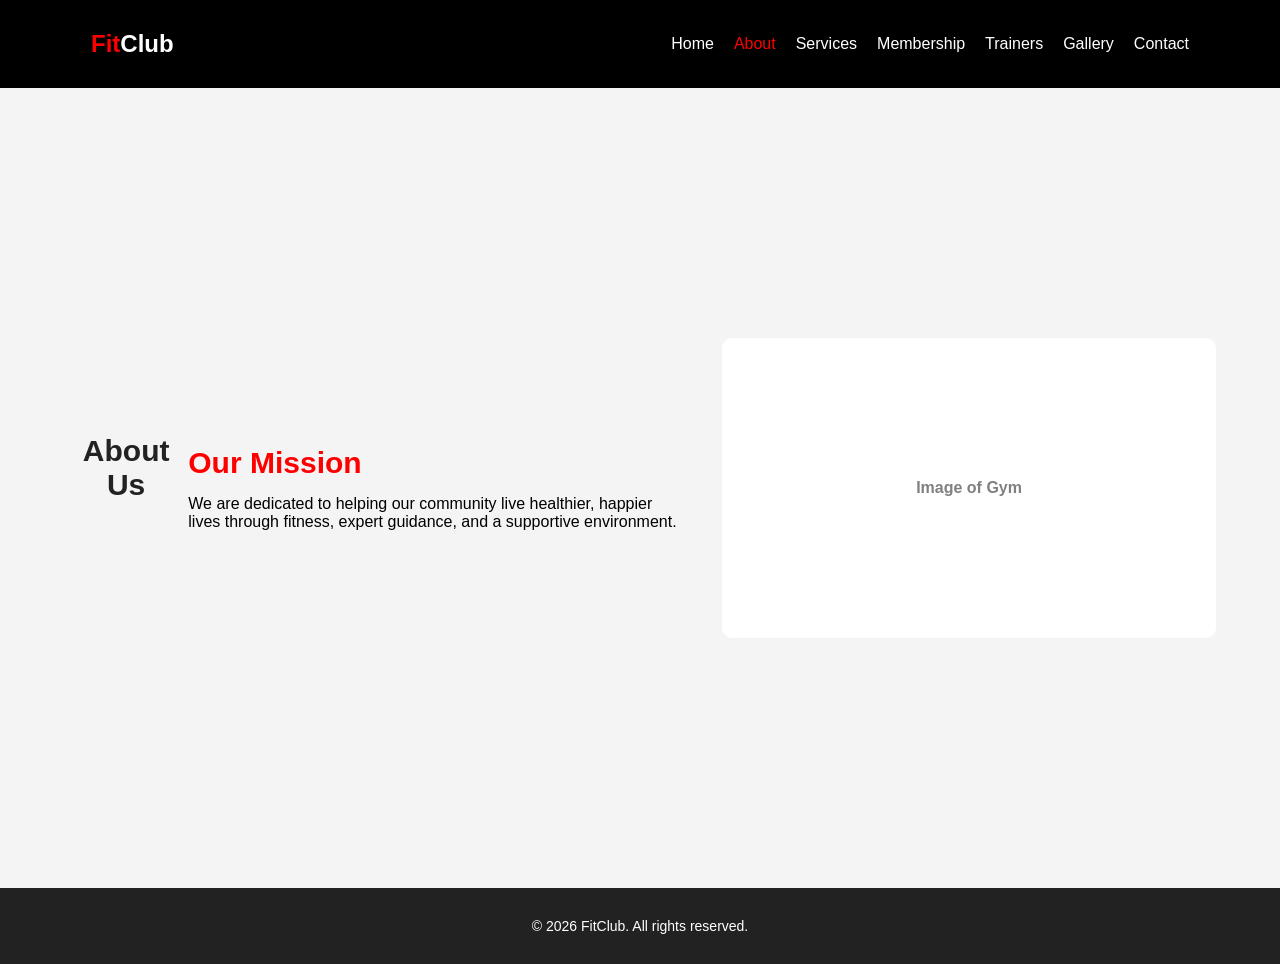
==== About.html @ a8135ff5 "Start" ====
<!DOCTYPE html>
<html lang="en">
<head>
    <meta charset="UTF-8">
    <title>Fitness Club | About</title>
    <link rel="stylesheet" href="style.css">
    <link rel="stylesheet" href="navbar.css">
    <link rel="stylesheet" href="footer.css">
    <link rel="stylesheet" href="about.css">
</head>
<body>
    <header>
        <nav class="container navbar">
            <a href="Home.html" class="logo">Fit<span>Club</span></a>
            <ul class="nav-links">
                <li><a href="Home.html">Home</a></li>
                <li><a href="About.html" class="active">About</a></li>
                <li><a href="Services.html">Services</a></li>
                <li><a href="Membership.html">Membership</a></li>
                <li><a href="Trainers.html">Trainers</a></li>
                <li><a href="Gallery.html">Gallery</a></li>
                <li><a href="Contact.html">Contact</a></li>
            </ul>
        </nav>
    </header>

    <main class="container">
        <section class="about-section">
            <h2 class="section-title">About Us</h2>
            <div class="about-grid">
                <div class="about-text">
                    <h3>Our Mission</h3>
                    <p>We are dedicated to helping our community live healthier, happier lives through fitness, expert guidance, and a supportive environment.</p>
                </div>
                <div class="about-image">
                    <!-- Placeholder color used for simplicity, can replace with actual image tag -->
                    <div class="img-placeholder">Image of Gym</div>
                </div>
            </div>
        </section>
    </main>

    <footer>
        <p>&copy; 2026 FitClub. All rights reserved.</p>
    </footer>
</body>
</html>
---- style.css ----
* {
    margin: 0;
    padding: 0;
}

body {
    background-color: #f4f4f4;
    color: black;
    font-family: Arial;
}

.container {
    width: 90%;
    margin: auto;
}

.btn {
    padding: 10px 25px;
    background-color: red;
    color: white;
    text-decoration: none;
    border-radius: 5px;
}

.btn:hover {
    background-color: darkred;
}

.section-title {
    text-align: center;
    font-size: 30px;
    margin-bottom: 40px;
    color: #222;
}
---- navbar.css ----
/* css/navbar.css */
header {
    background-color: black;
    padding: 30px;
}

.navbar {
    display: flex;
    justify-content: space-between;
    align-items: center;
}

.logo {
    color: red;
    font-size: 24px;
    font-weight: bold;
    text-decoration: none;
}

.logo span {
    color: white;
}

.nav-links {
    list-style: none;
    display: flex;
    gap: 20px;
}

.nav-links li a {
    color: white;
    text-decoration: none;
}

.nav-links li a:hover,
.nav-links li a.active {
    color: red;
}
---- footer.css ----
/* css/footer.css */

footer {
    background-color: #222;
    color: white;
    text-align: center;
    padding: 30px;
    margin-top: 0;
}

footer p {
    font-size: 14px;
}
---- about.css ----
/* css/about.css */

.about-section {
    min-height: 80vh;
    padding: 40px 0;
    display: flex;
    align-items: center;
}

.about-grid {
    display: flex;
    gap: 40px;
    align-items: center;
}

.about-text {
    flex: 1;
}

/* CHANGED: Added display block and spacing */
.about-text h2 {
    display: block;
    font-size: 40px;
    margin-bottom: 15px;
}

/* CHANGED: Added display block */
.about-text h3 {
    display: block;
    font-size: 30px;
    color: red;
    margin-bottom: 15px;
}

.about-image {
    flex: 1;
}

.img-placeholder {
    width: 100%;
    height: 300px;
    background-color: white;
    display: flex;
    align-items: center;
    justify-content: center;
    border-radius: 10px;
    color: grey;
    font-weight: bold;
}
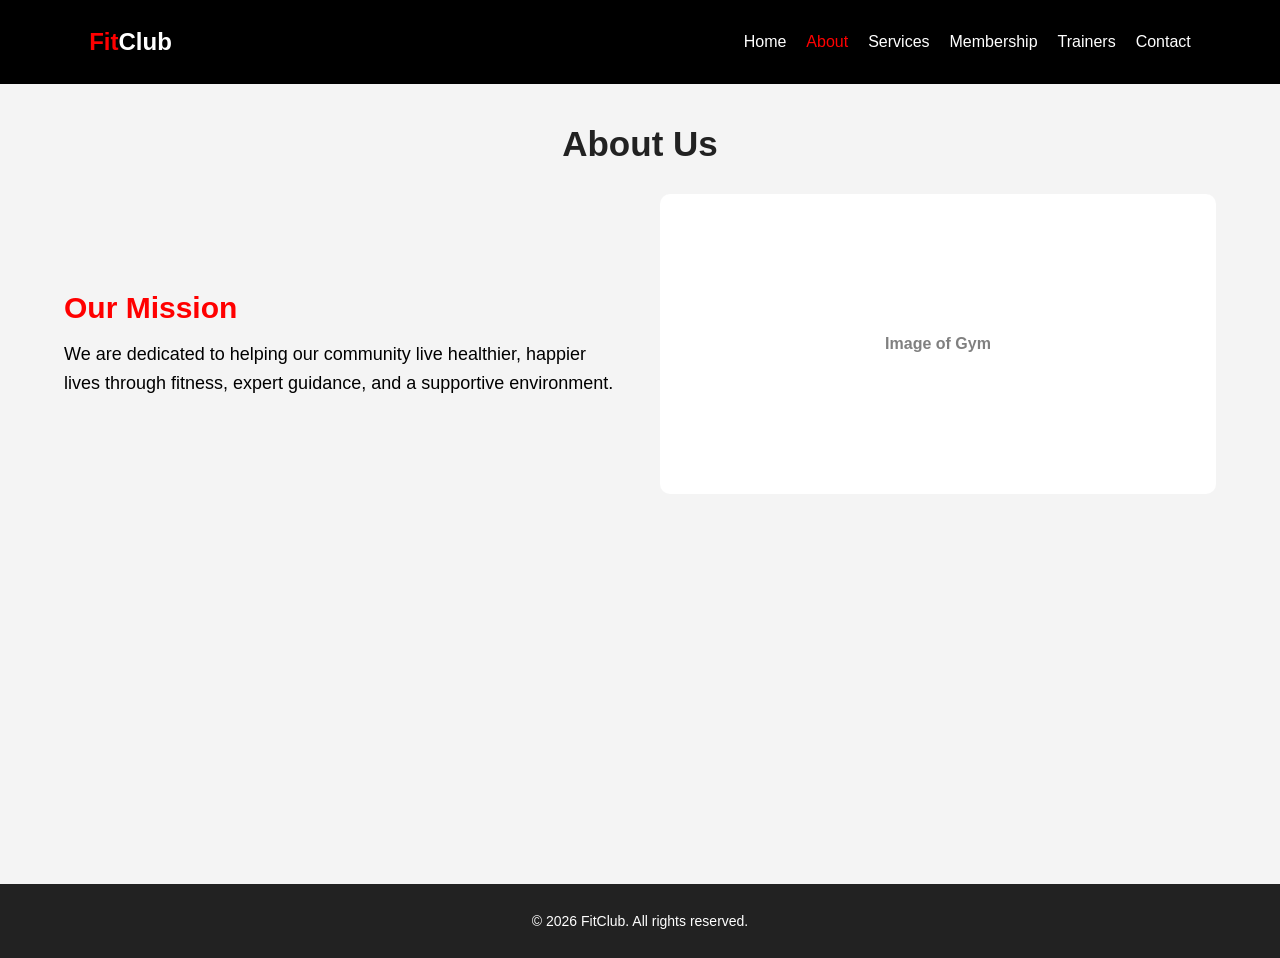
==== commit 65f7f097: "Changes" ====
--- a/About.html
+++ b/About.html
@@ -3,45 +3,63 @@
 <head>
     <meta charset="UTF-8">
     <title>Fitness Club | About</title>
+
     <link rel="stylesheet" href="style.css">
     <link rel="stylesheet" href="navbar.css">
     <link rel="stylesheet" href="footer.css">
     <link rel="stylesheet" href="about.css">
 </head>
+
 <body>
+
     <header>
         <nav class="container navbar">
             <a href="Home.html" class="logo">Fit<span>Club</span></a>
+
             <ul class="nav-links">
                 <li><a href="Home.html">Home</a></li>
                 <li><a href="About.html" class="active">About</a></li>
                 <li><a href="Services.html">Services</a></li>
                 <li><a href="Membership.html">Membership</a></li>
                 <li><a href="Trainers.html">Trainers</a></li>
-                <li><a href="Gallery.html">Gallery</a></li>
                 <li><a href="Contact.html">Contact</a></li>
             </ul>
         </nav>
     </header>
 
     <main class="container">
+
         <section class="about-section">
+
             <h2 class="section-title">About Us</h2>
+
             <div class="about-grid">
+
                 <div class="about-text">
                     <h3>Our Mission</h3>
-                    <p>We are dedicated to helping our community live healthier, happier lives through fitness, expert guidance, and a supportive environment.</p>
+
+                    <p>
+                        We are dedicated to helping our community live healthier,
+                        happier lives through fitness, expert guidance, and a
+                        supportive environment.
+                    </p>
                 </div>
+
                 <div class="about-image">
-                    <!-- Placeholder color used for simplicity, can replace with actual image tag -->
-                    <div class="img-placeholder">Image of Gym</div>
+                    <div class="img-placeholder">
+                        Image of Gym
+                    </div>
                 </div>
+
             </div>
+
         </section>
+
     </main>
 
     <footer>
         <p>&copy; 2026 FitClub. All rights reserved.</p>
     </footer>
+
 </body>
 </html>
--- a/navbar.css
+++ b/navbar.css
@@ -1,7 +1,7 @@
 /* css/navbar.css */
 header {
     background-color: black;
-    padding: 30px;
+    padding: 28px;
 }
 
 .navbar {
--- a/footer.css
+++ b/footer.css
@@ -4,7 +4,7 @@
     background-color: #222;
     color: white;
     text-align: center;
-    padding: 30px;
+    padding: 29px;
     margin-top: 0;
 }
 
--- a/about.css
+++ b/about.css
@@ -3,8 +3,12 @@
 .about-section {
     min-height: 80vh;
     padding: 40px 0;
-    display: flex;
-    align-items: center;
+}
+
+.section-title {
+    font-size: 35px;
+    margin-bottom: 30px;
+    text-align: center;
 }
 
 .about-grid {
@@ -17,19 +21,15 @@
     flex: 1;
 }
 
-/* CHANGED: Added display block and spacing */
-.about-text h2 {
-    display: block;
-    font-size: 40px;
+.about-text h3 {
+    font-size: 30px;
+    color: red;
     margin-bottom: 15px;
 }
 
-/* CHANGED: Added display block */
-.about-text h3 {
-    display: block;
-    font-size: 30px;
-    color: red;
-    margin-bottom: 15px;
+.about-text p {
+    font-size: 18px;
+    line-height: 1.6;
 }
 
 .about-image {
@@ -40,10 +40,50 @@
     width: 100%;
     height: 300px;
     background-color: white;
+
     display: flex;
     align-items: center;
     justify-content: center;
+
     border-radius: 10px;
     color: grey;
     font-weight: bold;
+}
+
+
+/* Responsive */
+@media (max-width: 600px) {
+
+    .about-section {
+        padding: 30px 20px;
+    }
+
+    .section-title {
+        font-size: 30px;
+    }
+
+    .about-grid {
+        flex-direction: column;
+        gap: 25px;
+    }
+
+    .about-text {
+        width: 100%;
+    }
+
+    .about-text h3 {
+        font-size: 25px;
+    }
+
+    .about-text p {
+        font-size: 16px;
+    }
+
+    .about-image {
+        width: 100%;
+    }
+
+    .img-placeholder {
+        height: 250px;
+    }
 }
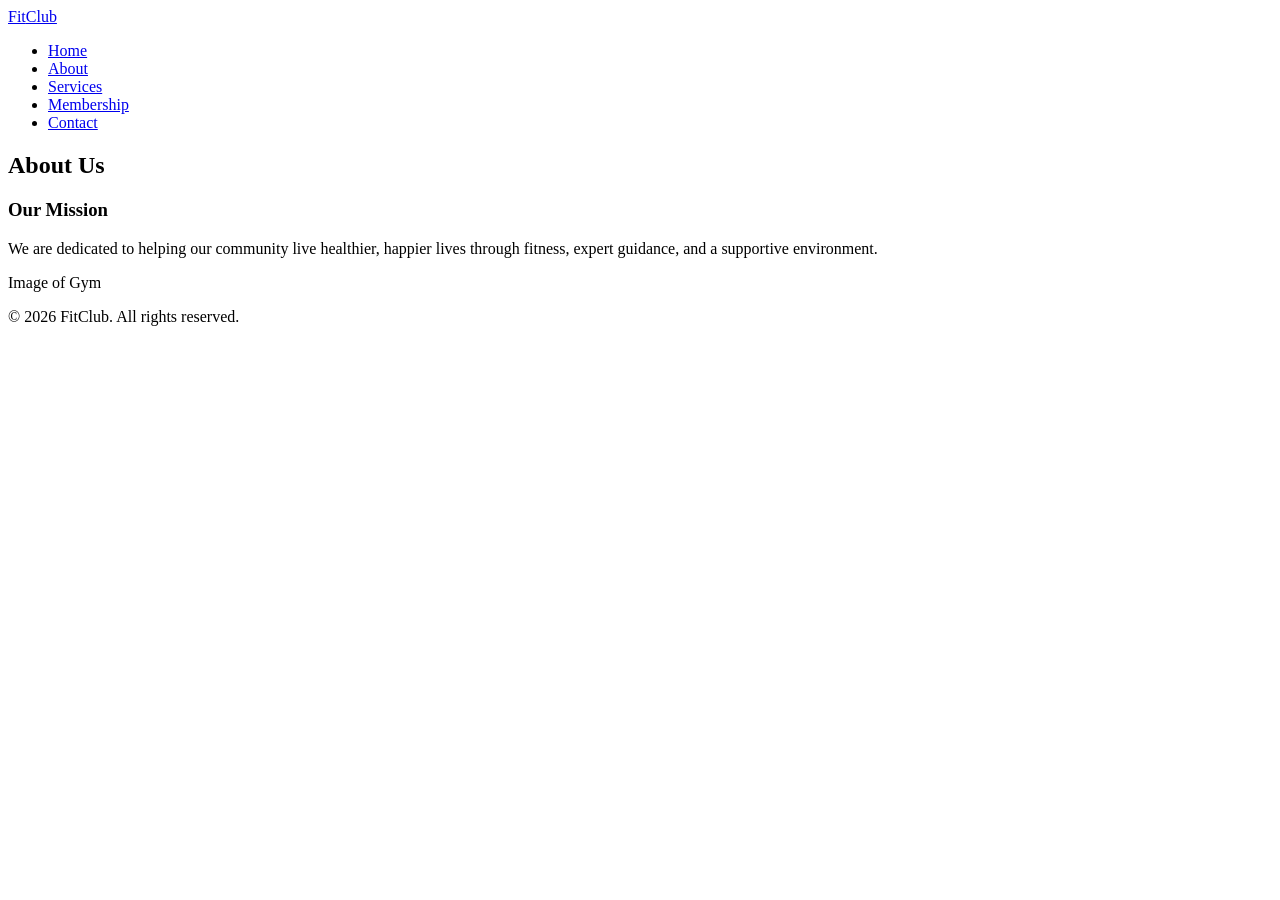
==== commit 675e8199: "Update" ====
--- a/About.html
+++ b/About.html
@@ -4,10 +4,10 @@
     <meta charset="UTF-8">
     <title>Fitness Club | About</title>
 
-    <link rel="stylesheet" href="style.css">
-    <link rel="stylesheet" href="navbar.css">
-    <link rel="stylesheet" href="footer.css">
-    <link rel="stylesheet" href="about.css">
+    <link rel="stylesheet" href="Style.css">
+    <link rel="stylesheet" href="Navbar.css">
+    <link rel="stylesheet" href="Footer.css">
+    <link rel="stylesheet" href="About.css">
 </head>
 
 <body>
@@ -21,7 +21,6 @@
                 <li><a href="About.html" class="active">About</a></li>
                 <li><a href="Services.html">Services</a></li>
                 <li><a href="Membership.html">Membership</a></li>
-                <li><a href="Trainers.html">Trainers</a></li>
                 <li><a href="Contact.html">Contact</a></li>
             </ul>
         </nav>
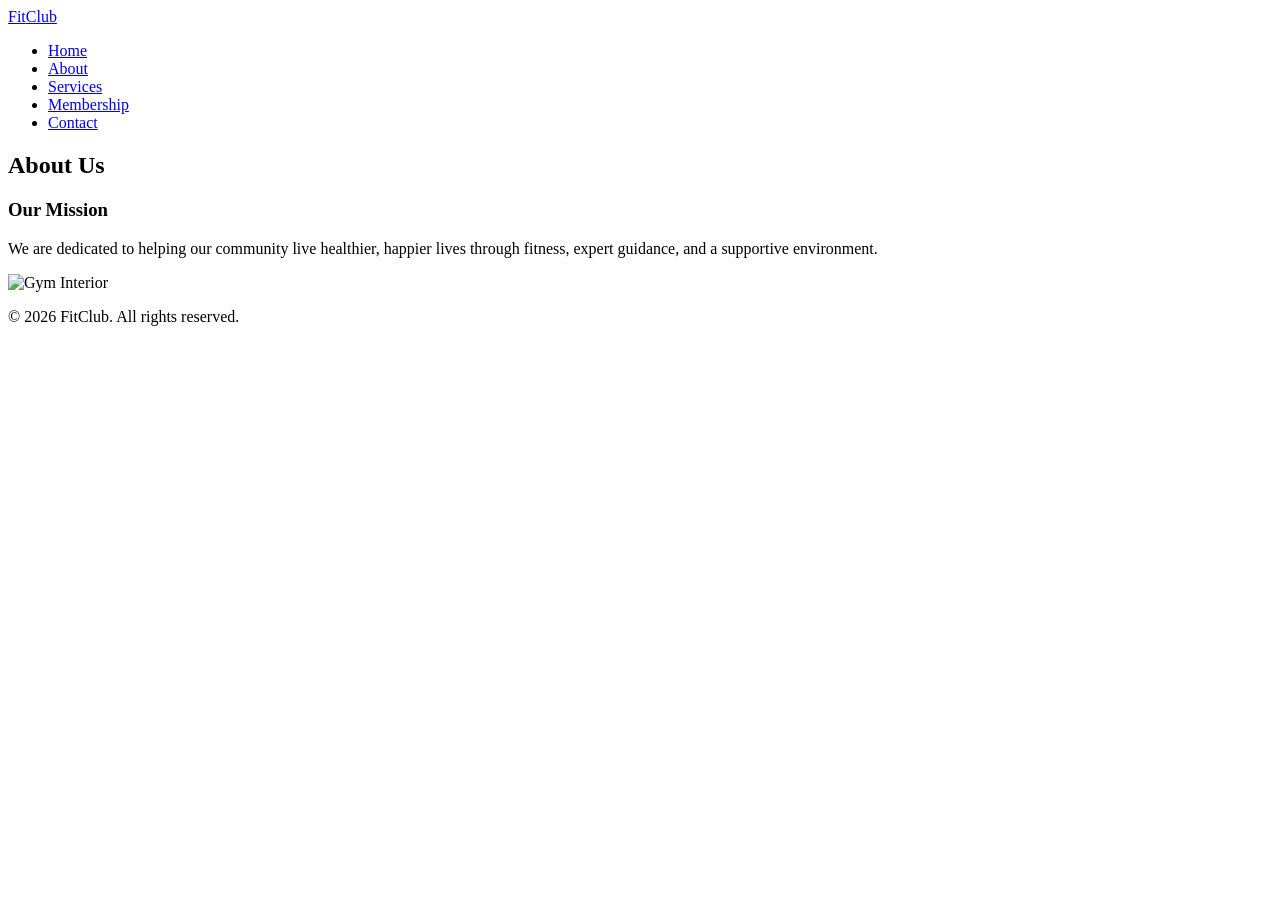
==== commit cd6163d3: "Final Files for now" ====
--- a/About.html
+++ b/About.html
@@ -1,64 +1,104 @@
 <!DOCTYPE html>
 <html lang="en">
+
 <head>
+
     <meta charset="UTF-8">
+    <meta name="viewport" content="width=device-width, initial-scale=1.0">
+
     <title>Fitness Club | About</title>
 
     <link rel="stylesheet" href="Style.css">
     <link rel="stylesheet" href="Navbar.css">
     <link rel="stylesheet" href="Footer.css">
     <link rel="stylesheet" href="About.css">
+
 </head>
 
 <body>
 
     <header>
+
         <nav class="container navbar">
-            <a href="Home.html" class="logo">Fit<span>Club</span></a>
+
+            <a href="Home.html" class="logo">
+                Fit<span>Club</span>
+            </a>
 
             <ul class="nav-links">
-                <li><a href="Home.html">Home</a></li>
-                <li><a href="About.html" class="active">About</a></li>
-                <li><a href="Services.html">Services</a></li>
-                <li><a href="Membership.html">Membership</a></li>
-                <li><a href="Contact.html">Contact</a></li>
+
+                <li>
+                    <a href="Home.html">Home</a>
+                </li>
+
+                <li>
+                    <a href="About.html" class="active">About</a>
+                </li>
+
+                <li>
+                    <a href="Services.html">Services</a>
+                </li>
+
+                <li>
+                    <a href="Membership.html">Membership</a>
+                </li>
+
+                <li>
+                    <a href="Contact.html">Contact</a>
+                </li>
+
             </ul>
+
         </nav>
+
     </header>
+
 
     <main class="container">
 
         <section class="about-section">
 
-            <h2 class="section-title">About Us</h2>
+            <h2 class="section-title">
+                About Us
+            </h2>
 
             <div class="about-grid">
 
                 <div class="about-text">
-                    <h3>Our Mission</h3>
+
+                    <h3>
+                        Our Mission
+                    </h3>
 
                     <p>
                         We are dedicated to helping our community live healthier,
                         happier lives through fitness, expert guidance, and a
                         supportive environment.
                     </p>
+
                 </div>
 
-                <div class="about-image">
-                    <div class="img-placeholder">
-                        Image of Gym
-                    </div>
-                </div>
+<div class="about-image">
 
+    <img src="https://images.unsplash.com/photo-1571902943202-507ec2618e8f?auto=format&fit=crop&w=800&q=80"
+        alt="Gym Interior">
+
+</div>
             </div>
 
         </section>
 
     </main>
 
+
     <footer>
-        <p>&copy; 2026 FitClub. All rights reserved.</p>
+
+        <p>
+            &copy; 2026 FitClub. All rights reserved.
+        </p>
+
     </footer>
 
 </body>
+
 </html>
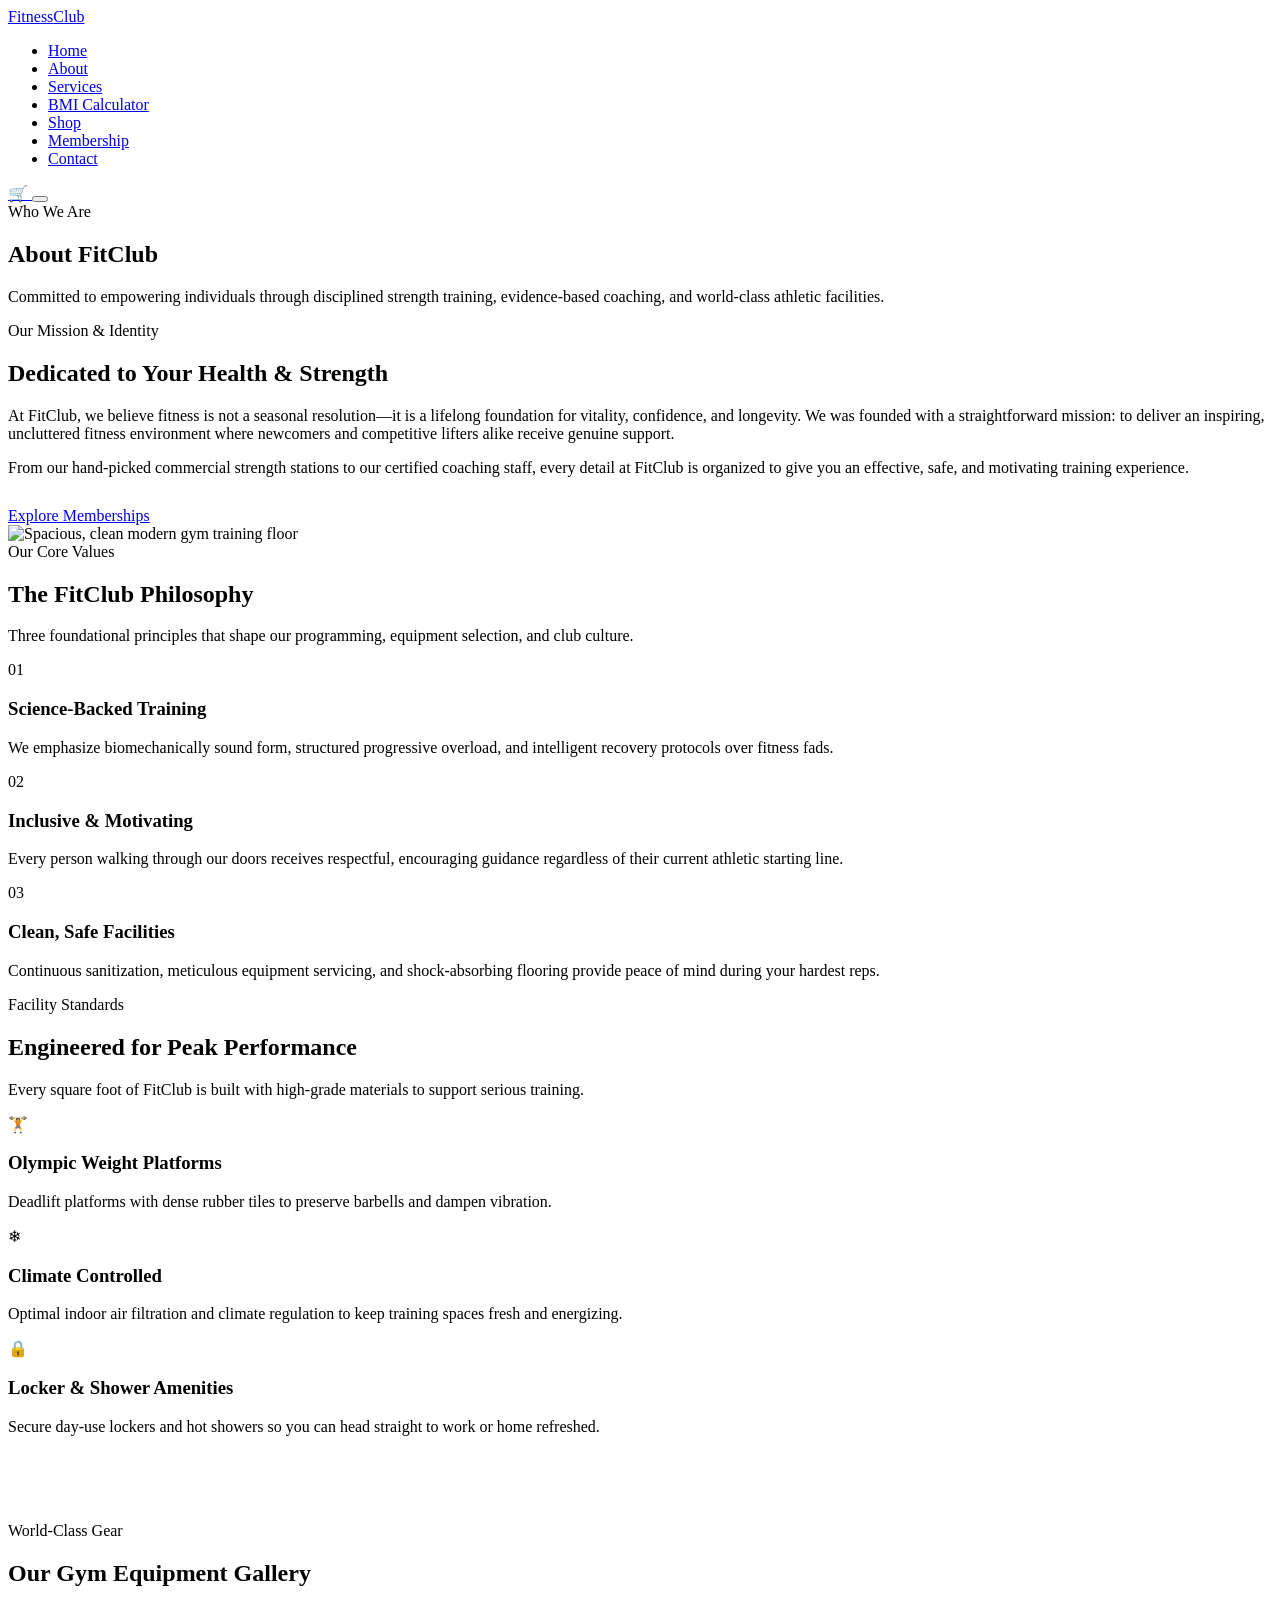
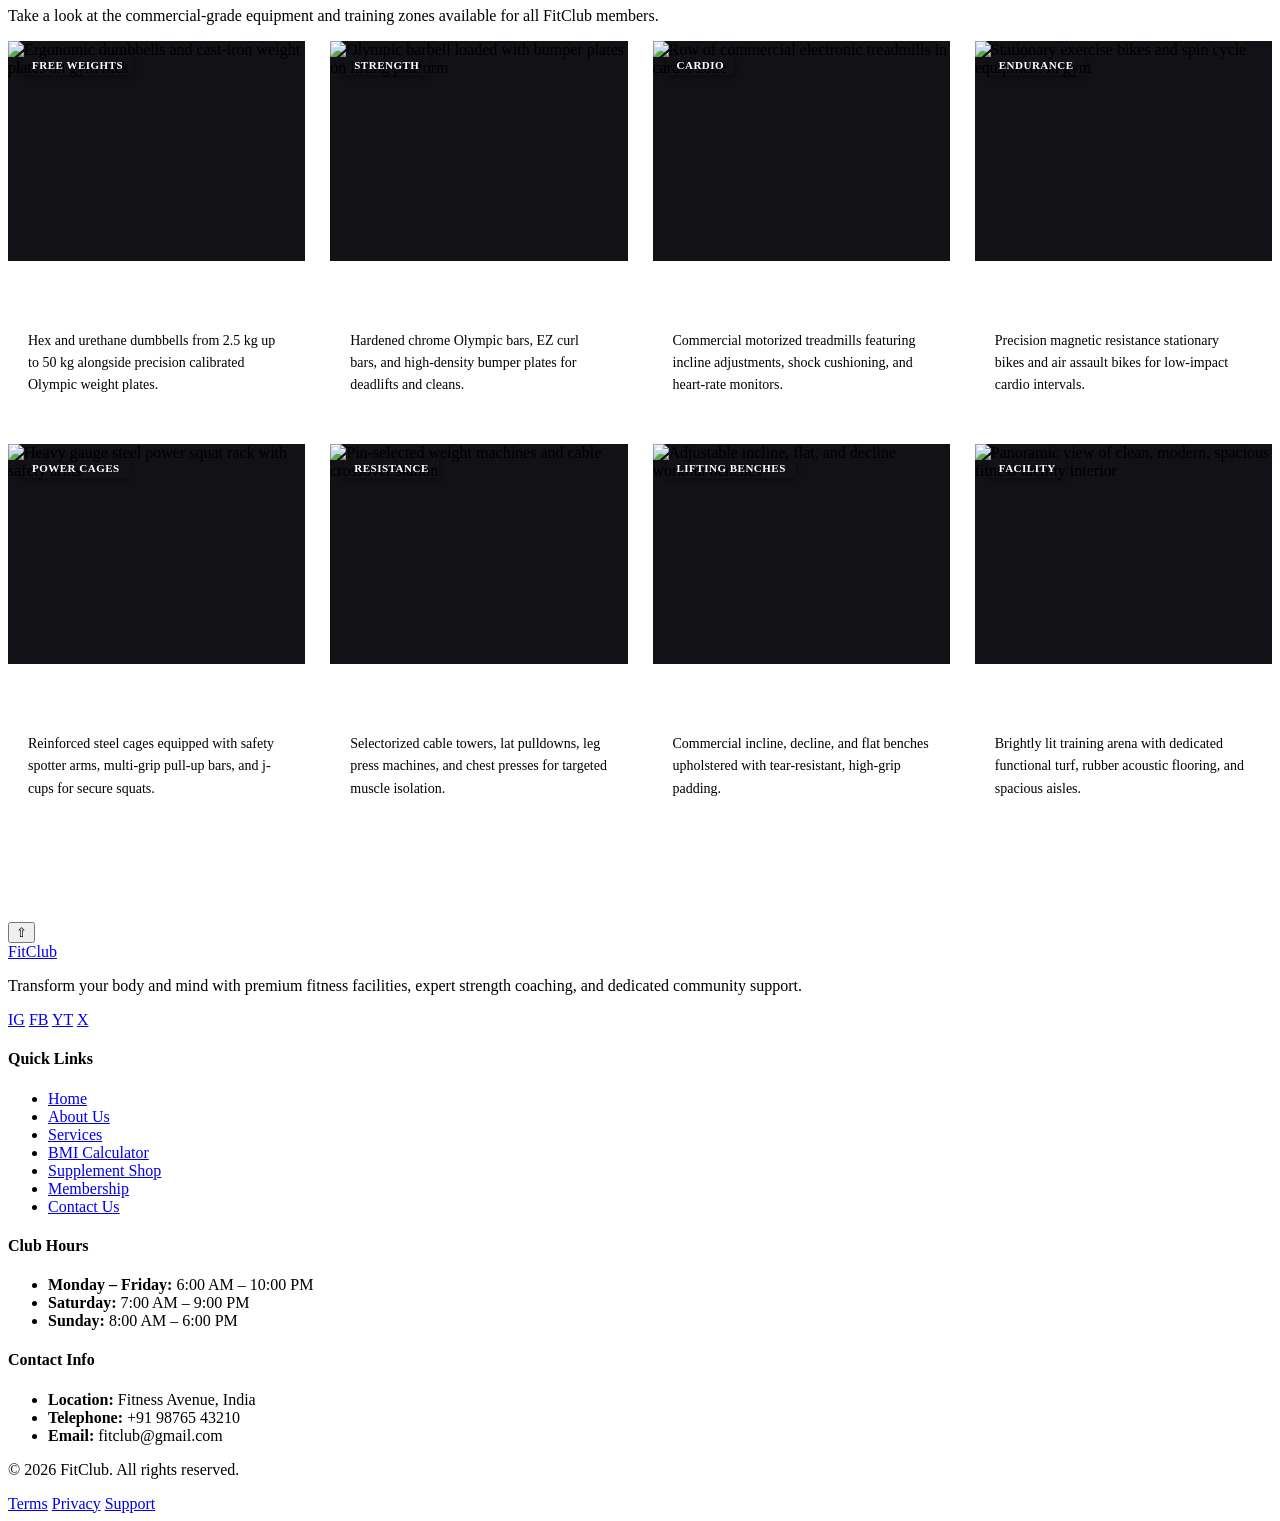
==== commit 687083bc: "JS JS Structure" ====
--- a/About.html
+++ b/About.html
@@ -2,103 +2,375 @@
 <html lang="en">
 
 <head>
-
     <meta charset="UTF-8">
     <meta name="viewport" content="width=device-width, initial-scale=1.0">
-
-    <title>Fitness Club | About</title>
+    <title>FitnessClub | About Us & Gym Equipment</title>
 
     <link rel="stylesheet" href="Style.css">
     <link rel="stylesheet" href="Navbar.css">
     <link rel="stylesheet" href="Footer.css">
     <link rel="stylesheet" href="About.css">
-
+    <link rel="stylesheet" href="AboutEquipment.css">
 </head>
 
 <body>
 
+    <!-- Header & Navigation -->
     <header>
-
         <nav class="container navbar">
-
             <a href="Home.html" class="logo">
-                Fit<span>Club</span>
+                Fitness<span>Club</span><span class="logo-dot"></span>
             </a>
 
-            <ul class="nav-links">
-
-                <li>
-                    <a href="Home.html">Home</a>
-                </li>
-
-                <li>
-                    <a href="About.html" class="active">About</a>
-                </li>
-
-                <li>
-                    <a href="Services.html">Services</a>
-                </li>
-
-                <li>
-                    <a href="Membership.html">Membership</a>
-                </li>
-
-                <li>
-                    <a href="Contact.html">Contact</a>
-                </li>
-
+            <ul class="nav-links" id="navLinks">
+                <li><a href="Home.html">Home</a></li>
+                <li><a href="About.html" class="active">About</a></li>
+                <li><a href="Services.html">Services</a></li>
+                <li><a href="BMI.html">BMI Calculator</a></li>
+                <li><a href="Shop.html">Shop</a></li>
+                <li><a href="Membership.html">Membership</a></li>
+                <li><a href="Contact.html">Contact</a></li>
             </ul>
 
+            <div class="nav-actions">
+                <a href="Cart.html" class="cart-link" aria-label="Shopping Cart">
+                    <span>🛒</span>
+                    <span class="cart-badge" id="navCartCount" style="display: none;">0</span>
+                </a>
+
+                <button class="nav-toggle" id="navToggle" aria-label="Toggle navigation menu" aria-expanded="false">
+                    <span></span>
+                    <span></span>
+                    <span></span>
+                </button>
+            </div>
         </nav>
-
     </header>
 
-
-    <main class="container">
-
-        <section class="about-section">
-
-            <h2 class="section-title">
-                About Us
-            </h2>
-
-            <div class="about-grid">
-
-                <div class="about-text">
-
-                    <h3>
-                        Our Mission
-                    </h3>
-
+    <main>
+
+        <!-- Page Banner -->
+        <section class="page-banner">
+            <div class="container">
+                <span class="section-tag">Who We Are</span>
+                <h1>About <span>FitClub</span></h1>
+                <p>
+                    Committed to empowering individuals through disciplined strength training,
+                    evidence-based coaching, and world-class athletic facilities.
+                </p>
+            </div>
+        </section>
+
+        <!-- About Story & Mission -->
+        <section class="about-story">
+            <div class="container">
+                <div class="about-grid">
+                    <div class="about-text">
+                        <span class="section-tag">Our Mission & Identity</span>
+                        <h2>Dedicated to Your <span>Health & Strength</span></h2>
+                        <p>
+                            At FitClub, we believe fitness is not a seasonal resolution—it is a lifelong foundation for vitality,
+                            confidence, and longevity. We was founded with a straightforward mission: to deliver an inspiring,
+                            uncluttered fitness environment where newcomers and competitive lifters alike receive genuine support.
+                        </p>
+                        <p>
+                            From our hand-picked commercial strength stations to our certified coaching staff, every detail
+                            at FitClub is organized to give you an effective, safe, and motivating training experience.
+                        </p>
+                        <div style="margin-top: 30px;">
+                            <a href="Membership.html" class="btn">Explore Memberships</a>
+                        </div>
+                    </div>
+
+                    <div class="about-image">
+                        <img src="https://images.unsplash.com/photo-1571902943202-507ec2618e8f?auto=format&fit=crop&w=800&q=80"
+                            alt="Spacious, clean modern gym training floor">
+                    </div>
+                </div>
+            </div>
+        </section>
+
+        <!-- Core Philosophy / Values -->
+        <section class="philosophy-section">
+            <div class="container">
+                <div class="section-header">
+                    <span class="section-tag">Our Core Values</span>
+                    <h2 class="section-title">The FitClub <span>Philosophy</span></h2>
+                    <p class="section-subtitle">
+                        Three foundational principles that shape our programming, equipment selection, and club culture.
+                    </p>
+                </div>
+
+                <div class="values-grid">
+                    <div class="value-card">
+                        <span class="value-number">01</span>
+                        <h3>Science-Backed Training</h3>
+                        <p>We emphasize biomechanically sound form, structured progressive overload, and intelligent recovery protocols over fitness fads.</p>
+                    </div>
+
+                    <div class="value-card">
+                        <span class="value-number">02</span>
+                        <h3>Inclusive & Motivating</h3>
+                        <p>Every person walking through our doors receives respectful, encouraging guidance regardless of their current athletic starting line.</p>
+                    </div>
+
+                    <div class="value-card">
+                        <span class="value-number">03</span>
+                        <h3>Clean, Safe Facilities</h3>
+                        <p>Continuous sanitization, meticulous equipment servicing, and shock-absorbing flooring provide peace of mind during your hardest reps.</p>
+                    </div>
+                </div>
+            </div>
+        </section>
+
+        <!-- Training Facilities Overview -->
+        <section class="facilities-overview">
+            <div class="container">
+                <div class="section-header">
+                    <span class="section-tag">Facility Standards</span>
+                    <h2 class="section-title">Engineered for <span>Peak Performance</span></h2>
+                    <p class="section-subtitle">
+                        Every square foot of FitClub is built with high-grade materials to support serious training.
+                    </p>
+                </div>
+
+                <div class="facilities-grid">
+                    <div class="facility-feature">
+                        <div class="facility-icon">&#127947;</div>
+                        <div class="facility-info">
+                            <h3>Olympic Weight Platforms</h3>
+                            <p>Deadlift platforms with dense rubber tiles to preserve barbells and dampen vibration.</p>
+                        </div>
+                    </div>
+
+                    <div class="facility-feature">
+                        <div class="facility-icon">&#10052;</div>
+                        <div class="facility-info">
+                            <h3>Climate Controlled</h3>
+                            <p>Optimal indoor air filtration and climate regulation to keep training spaces fresh and energizing.</p>
+                        </div>
+                    </div>
+
+                    <div class="facility-feature">
+                        <div class="facility-icon">&#128274;</div>
+                        <div class="facility-info">
+                            <h3>Locker & Shower Amenities</h3>
+                            <p>Secure day-use lockers and hot showers so you can head straight to work or home refreshed.</p>
+                        </div>
+                    </div>
+                </div>
+            </div>
+        </section>
+
+        <!-- 8-ITEM GYM EQUIPMENT GALLERY -->
+        <section class="equipment-gallery-section">
+            <div class="container">
+                <div class="section-header">
+                    <span class="section-tag">World-Class Gear</span>
+                    <h2 class="section-title">Our Gym <span>Equipment Gallery</span></h2>
+                    <p class="section-subtitle">
+                        Take a look at the commercial-grade equipment and training zones available for all FitClub members.
+                    </p>
+                </div>
+
+                <div class="equipment-grid">
+
+                    <!-- 1. Dumbbells and Weight Plates -->
+                    <div class="equipment-card">
+                        <div class="equipment-img-wrapper">
+                            <span class="equipment-tag">Free Weights</span>
+                            <img src="https://images.unsplash.com/photo-1584735935682-2f2b69dff9d2?auto=format&fit=crop&w=700&q=80"
+                                alt="Ergonomic dumbbells and cast-iron weight plates on gym rack">
+                        </div>
+                        <div class="equipment-content">
+                            <h3>Dumbbells & Plates</h3>
+                            <p>Hex and urethane dumbbells from 2.5 kg up to 50 kg alongside precision calibrated Olympic weight plates.</p>
+                        </div>
+                    </div>
+
+                    <!-- 2. Barbells -->
+                    <div class="equipment-card">
+                        <div class="equipment-img-wrapper">
+                            <span class="equipment-tag">Strength</span>
+                            <img src="https://images.unsplash.com/photo-1517838277536-f5f99be501cd?auto=format&fit=crop&w=700&q=80"
+                                alt="Olympic barbell loaded with bumper plates on lifting platform">
+                        </div>
+                        <div class="equipment-content">
+                            <h3>Barbells & Bumper Plates</h3>
+                            <p>Hardened chrome Olympic bars, EZ curl bars, and high-density bumper plates for deadlifts and cleans.</p>
+                        </div>
+                    </div>
+
+                    <!-- 3. Treadmills -->
+                    <div class="equipment-card">
+                        <div class="equipment-img-wrapper">
+                            <span class="equipment-tag">Cardio</span>
+                            <img src="https://encrypted-tbn0.gstatic.com/images?q=tbn:ANd9GcQ9kkHYiKIdPKxeEW8qsS5oOJMnBv9Imr-C-5agfcJN2Q&s=10"
+                                alt="Row of commercial electronic treadmills in cardio zone">
+                        </div>
+                        <div class="equipment-content">
+                            <h3>Treadmills & Running Decks</h3>
+                            <p>Commercial motorized treadmills featuring incline adjustments, shock cushioning, and heart-rate monitors.</p>
+                        </div>
+                    </div>
+
+                    <!-- 4. Exercise Bikes -->
+                    <div class="equipment-card">
+                        <div class="equipment-img-wrapper">
+                            <span class="equipment-tag">Endurance</span>
+                            <img src="https://encrypted-tbn0.gstatic.com/images?q=tbn:ANd9GcTaDb9lfWBC_e2Iw9sJPOl9F96wx0ivd-v_GclVOCs-Uw&s=10"
+                                alt="Stationary exercise bikes and spin cycle equipment in gym">
+                        </div>
+                        <div class="equipment-content">
+                            <h3>Exercise Bikes & Spinners</h3>
+                            <p>Precision magnetic resistance stationary bikes and air assault bikes for low-impact cardio intervals.</p>
+                        </div>
+                    </div>
+
+                    <!-- 5. Squat Racks -->
+                    <div class="equipment-card">
+                        <div class="equipment-img-wrapper">
+                            <span class="equipment-tag">Power Cages</span>
+                            <img src="https://encrypted-tbn0.gstatic.com/images?q=tbn:ANd9GcT1IDC4a50lfFhEtKUzNP-0fAAq8UtP_1Kli0rBX9pMLg&s=10"
+                                alt="Heavy gauge steel power squat rack with safety arms">
+                        </div>
+                        <div class="equipment-content">
+                            <h3>Squat Racks & Power Cages</h3>
+                            <p>Reinforced steel cages equipped with safety spotter arms, multi-grip pull-up bars, and j-cups for secure squats.</p>
+                        </div>
+                    </div>
+
+                    <!-- 6. Weight Machines -->
+                    <div class="equipment-card">
+                        <div class="equipment-img-wrapper">
+                            <span class="equipment-tag">Resistance</span>
+                            <img src="https://images.unsplash.com/photo-1540497077202-7c8a3999166f?auto=format&fit=crop&w=700&q=80"
+                                alt="Pin-selected weight machines and cable crossover station">
+                        </div>
+                        <div class="equipment-content">
+                            <h3>Pin-Loaded Weight Machines</h3>
+                            <p>Selectorized cable towers, lat pulldowns, leg press machines, and chest presses for targeted muscle isolation.</p>
+                        </div>
+                    </div>
+
+                    <!-- 7. Gym Benches -->
+                    <div class="equipment-card">
+                        <div class="equipment-img-wrapper">
+                            <span class="equipment-tag">Lifting Benches</span>
+                            <img src="https://encrypted-tbn0.gstatic.com/images?q=tbn:ANd9GcRt2kiE6_lOxkha4VqDaamOS8Nak3DLXavJNYBUxJif3Q&s=10"
+                                alt="Adjustable incline, flat, and decline workout benches">
+                        </div>
+                        <div class="equipment-content">
+                            <h3>Adjustable Gym Benches</h3>
+                            <p>Commercial incline, decline, and flat benches upholstered with tear-resistant, high-grip padding.</p>
+                        </div>
+                    </div>
+
+                    <!-- 8. Modern Gym Interiors -->
+                    <div class="equipment-card">
+                        <div class="equipment-img-wrapper">
+                            <span class="equipment-tag">Facility</span>
+                            <img src="https://images.unsplash.com/photo-1534438327276-14e5300c3a48?auto=format&fit=crop&w=700&q=80"
+                                alt="Panoramic view of clean, modern, spacious fitness facility interior">
+                        </div>
+                        <div class="equipment-content">
+                            <h3>Modern Gym Interior</h3>
+                            <p>Brightly lit training arena with dedicated functional turf, rubber acoustic flooring, and spacious aisles.</p>
+                        </div>
+                    </div>
+
+                </div>
+            </div>
+        </section>
+
+    </main>
+
+    <!-- Back to Top Button -->
+    <button id="backToTop" class="back-to-top" title="Back to top" aria-label="Back to top">&#8679;</button>
+
+    <!-- Modern Footer -->
+    <footer>
+        <div class="container">
+            <div class="footer-grid">
+                <div class="footer-col footer-brand">
+                    <a href="Home.html" class="logo">
+                        Fit<span>Club</span><span class="logo-dot"></span>
+                    </a>
                     <p>
-                        We are dedicated to helping our community live healthier,
-                        happier lives through fitness, expert guidance, and a
-                        supportive environment.
+                        Transform your body and mind with premium fitness facilities,
+                        expert strength coaching, and dedicated community support.
                     </p>
-
-                </div>
-
-<div class="about-image">
-
-    <img src="https://images.unsplash.com/photo-1571902943202-507ec2618e8f?auto=format&fit=crop&w=800&q=80"
-        alt="Gym Interior">
-
-</div>
-            </div>
-
-        </section>
-
-    </main>
-
-
-    <footer>
-
-        <p>
-            &copy; 2026 FitClub. All rights reserved.
-        </p>
-
+                    <div class="footer-socials">
+                        <a href="#" class="social-icon" aria-label="Instagram">IG</a>
+                        <a href="#" class="social-icon" aria-label="Facebook">FB</a>
+                        <a href="#" class="social-icon" aria-label="YouTube">YT</a>
+                        <a href="#" class="social-icon" aria-label="Twitter">X</a>
+                    </div>
+                </div>
+
+                <div class="footer-col">
+                    <h4>Quick Links</h4>
+                    <ul class="footer-links">
+                        <li><a href="Home.html">Home</a></li>
+                        <li><a href="About.html">About Us</a></li>
+                        <li><a href="Services.html">Services</a></li>
+                        <li><a href="BMI.html">BMI Calculator</a></li>
+                        <li><a href="Shop.html">Supplement Shop</a></li>
+                        <li><a href="Membership.html">Membership</a></li>
+                        <li><a href="Contact.html">Contact Us</a></li>
+                    </ul>
+                </div>
+
+                <div class="footer-col">
+                    <h4>Club Hours</h4>
+                    <ul class="footer-info-list">
+                        <li>
+                            <strong>Monday – Friday:</strong>
+                            <span>6:00 AM – 10:00 PM</span>
+                        </li>
+                        <li>
+                            <strong>Saturday:</strong>
+                            <span>7:00 AM – 9:00 PM</span>
+                        </li>
+                        <li>
+                            <strong>Sunday:</strong>
+                            <span>8:00 AM – 6:00 PM</span>
+                        </li>
+                    </ul>
+                </div>
+
+                <div class="footer-col">
+                    <h4>Contact Info</h4>
+                    <ul class="footer-info-list">
+                        <li>
+                            <strong>Location:</strong>
+                            <span>Fitness Avenue, India</span>
+                        </li>
+                        <li>
+                            <strong>Telephone:</strong>
+                            <span>+91 98765 43210</span>
+                        </li>
+                        <li>
+                            <strong>Email:</strong>
+                            <span>fitclub@gmail.com</span>
+                        </li>
+                    </ul>
+                </div>
+            </div>
+
+            <div class="footer-bottom">
+                <p>&copy; 2026 FitClub. All rights reserved.</p>
+                <div class="footer-bottom-links">
+                    <a href="Membership.html">Terms</a>
+                    <a href="Contact.html">Privacy</a>
+                    <a href="About.html">Support</a>
+                </div>
+            </div>
+        </div>
     </footer>
 
+    <!-- JavaScript Connection -->
+    <script src="script.js"></script>
 </body>
 
-</html>+</html>
--- a/AboutEquipment.css
+++ b/AboutEquipment.css
@@ -0,0 +1,104 @@
+.equipment-gallery-section {
+    padding: 70px 0 100px 0;
+}
+
+.equipment-grid {
+    display: grid;
+    grid-template-columns: repeat(4, 1fr);
+    gap: 25px;
+}
+
+.equipment-card {
+    background-color: var(--bg-card);
+    border: 1px solid var(--border-card);
+    border-radius: var(--radius-md);
+    overflow: hidden;
+    display: flex;
+    flex-direction: column;
+    transition: transform var(--transition-normal), border-color var(--transition-normal), box-shadow var(--transition-normal);
+}
+
+.equipment-card:hover {
+    transform: translateY(-6px);
+    border-color: rgba(255, 42, 59, 0.45);
+    box-shadow: var(--shadow-hover);
+}
+
+.equipment-img-wrapper {
+    height: 220px;
+    position: relative;
+    overflow: hidden;
+    background-color: #121216;
+}
+
+.equipment-img-wrapper img {
+    width: 100%;
+    height: 100%;
+    object-fit: cover;
+    display: block;
+    transition: transform 0.45s ease;
+}
+
+.equipment-card:hover .equipment-img-wrapper img {
+    transform: scale(1.09);
+}
+
+.equipment-tag {
+    position: absolute;
+    top: 14px;
+    left: 14px;
+    background-color: var(--accent-red);
+    color: #ffffff;
+    font-size: 11px;
+    font-weight: 700;
+    text-transform: uppercase;
+    letter-spacing: 0.5px;
+    padding: 4px 10px;
+    border-radius: 4px;
+    box-shadow: 0 2px 6px rgba(0, 0, 0, 0.4);
+}
+
+.equipment-content {
+    padding: 22px 20px;
+    display: flex;
+    flex-direction: column;
+    flex-grow: 1;
+}
+
+.equipment-content h3 {
+    font-size: 18px;
+    color: #ffffff;
+    margin-bottom: 8px;
+    font-weight: 700;
+}
+
+.equipment-content p {
+    font-size: 14px;
+    color: var(--text-secondary);
+    line-height: 1.6;
+    margin: 0;
+}
+
+/* Responsive Grid */
+@media (max-width: 1200px) {
+    .equipment-grid {
+        grid-template-columns: repeat(3, 1fr);
+    }
+}
+
+@media (max-width: 850px) {
+    .equipment-grid {
+        grid-template-columns: repeat(2, 1fr);
+        gap: 20px;
+    }
+
+    .equipment-img-wrapper {
+        height: 190px;
+    }
+}
+
+@media (max-width: 540px) {
+    .equipment-grid {
+        grid-template-columns: 1fr;
+    }
+}
